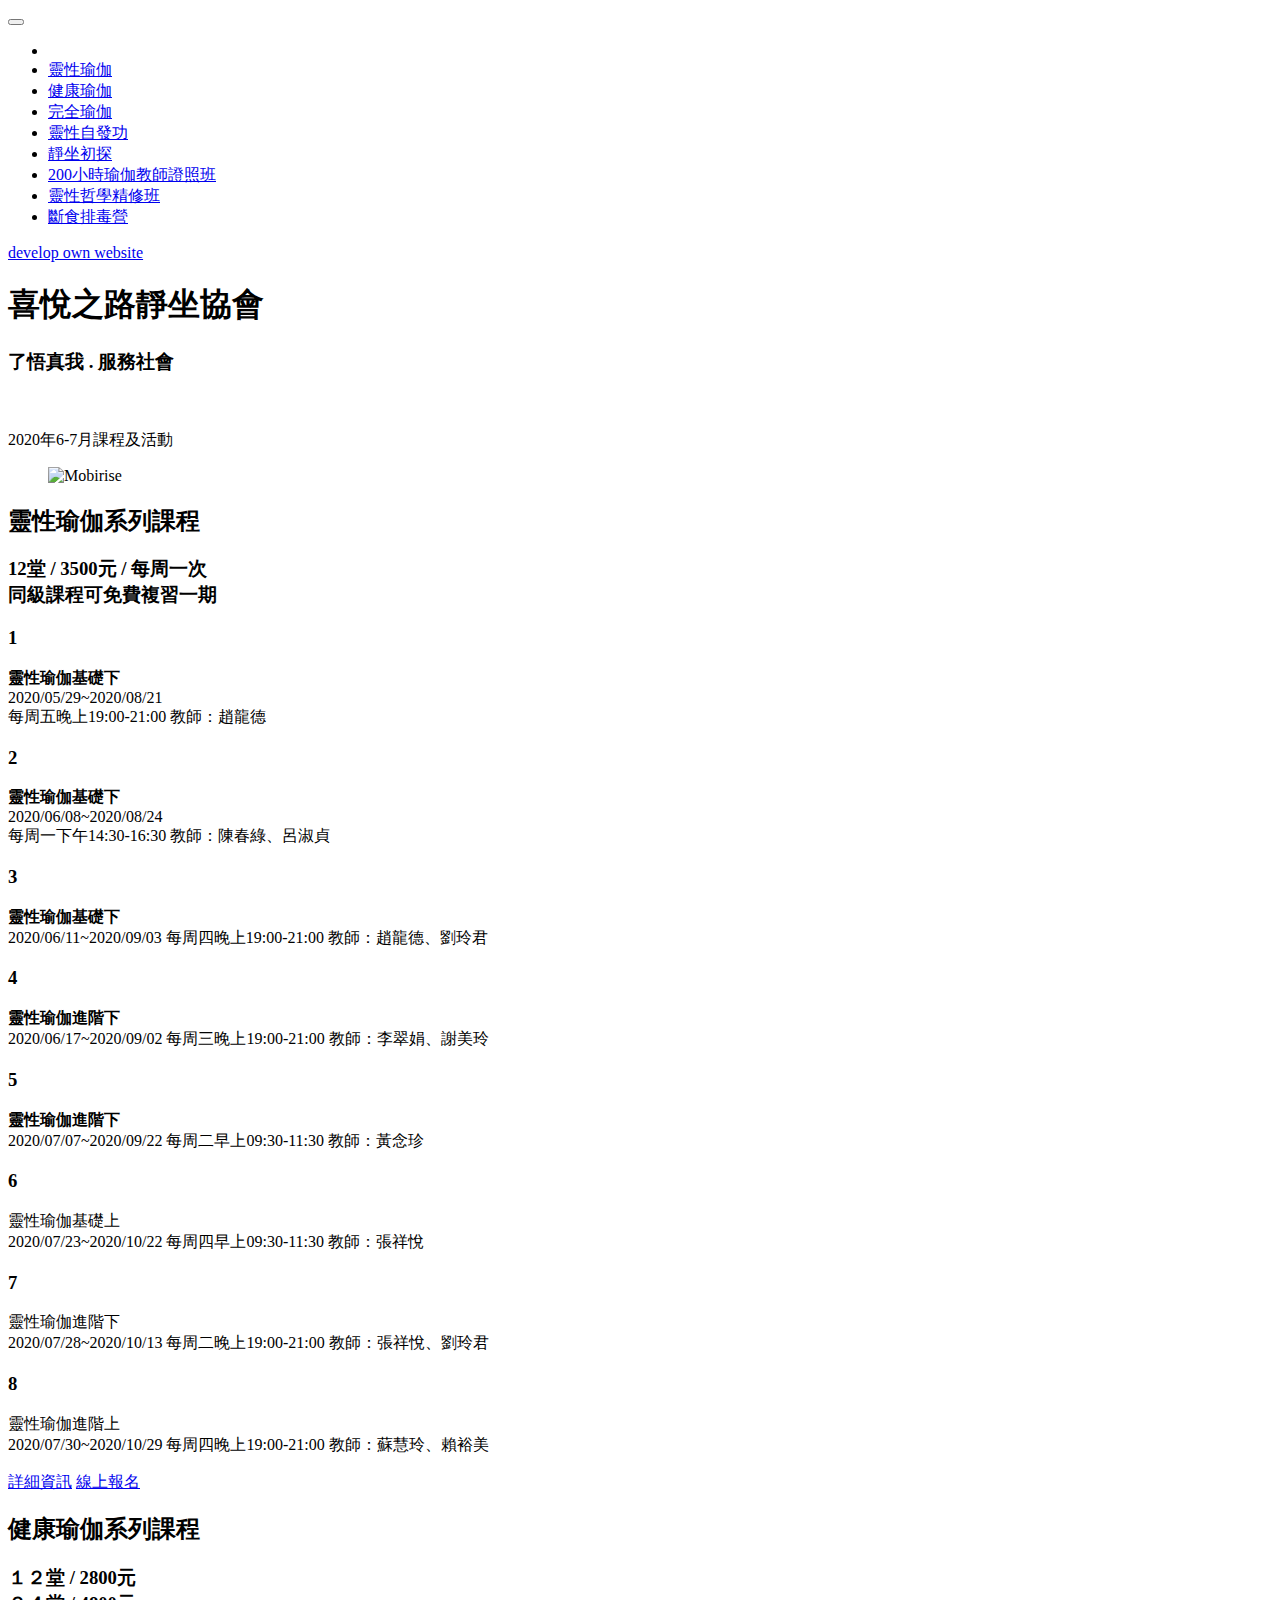
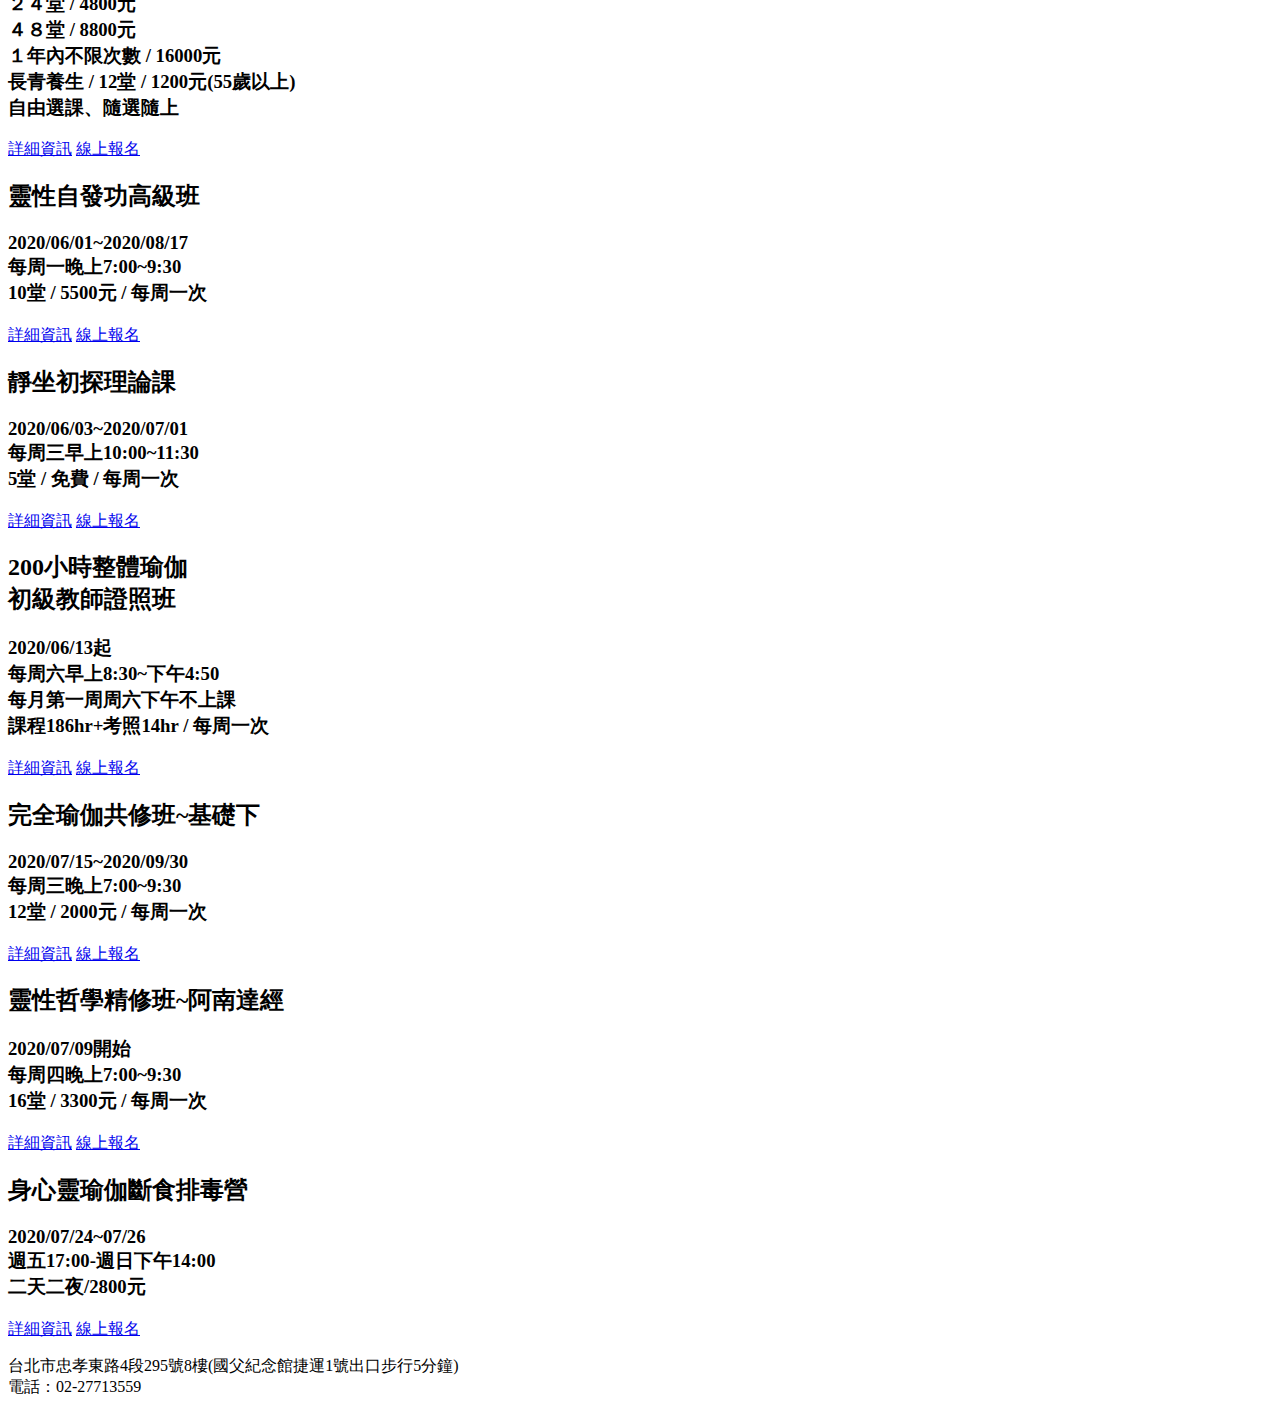
==== index.html @ 574dac0e "create github pages" ====
<!DOCTYPE html>
<html  >
<head>
  <!-- Site made with Mobirise Website Builder v4.12.1, https://mobirise.com -->
  <meta charset="UTF-8">
  <meta http-equiv="X-UA-Compatible" content="IE=edge">
  <meta name="generator" content="Mobirise v4.12.1, mobirise.com">
  <meta name="viewport" content="width=device-width, initial-scale=1, minimum-scale=1">
  <link rel="shortcut icon" href="assets/images/logo2.png" type="image/x-icon">
  <meta name="description" content="">
  
  <title>Home</title>
  <link rel="stylesheet" href="assets/web/assets/mobirise-icons/mobirise-icons.css">
  <link rel="stylesheet" href="assets/bootstrap/css/bootstrap.min.css">
  <link rel="stylesheet" href="assets/bootstrap/css/bootstrap-grid.min.css">
  <link rel="stylesheet" href="assets/bootstrap/css/bootstrap-reboot.min.css">
  <link rel="stylesheet" href="assets/socicon/css/styles.css">
  <link rel="stylesheet" href="assets/tether/tether.min.css">
  <link rel="stylesheet" href="assets/dropdown/css/style.css">
  <link rel="stylesheet" href="assets/theme/css/style.css">
  <link rel="preload" as="style" href="assets/mobirise/css/mbr-additional.css"><link rel="stylesheet" href="assets/mobirise/css/mbr-additional.css" type="text/css">
  
  
  
</head>
<body>
  <section class="menu cid-rVx4RCQE0w" once="menu" id="menu1-0">

    

    <nav class="navbar navbar-expand beta-menu navbar-dropdown align-items-center navbar-fixed-top navbar-toggleable-sm">
        <button class="navbar-toggler navbar-toggler-right" type="button" data-toggle="collapse" data-target="#navbarSupportedContent" aria-controls="navbarSupportedContent" aria-expanded="false" aria-label="Toggle navigation">
            <div class="hamburger">
                <span></span>
                <span></span>
                <span></span>
                <span></span>
            </div>
        </button>
        <div class="menu-logo">
            <div class="navbar-brand">
                
                
            </div>
        </div>
        <div class="collapse navbar-collapse" id="navbarSupportedContent">
            <ul class="navbar-nav nav-dropdown nav-right navbar-nav-top-padding" data-app-modern-menu="true"><li class="nav-item">
                    <a class="nav-link link text-info display-4" href="https://mobirise.co">
                        </a>
                </li><li class="nav-item"><a class="nav-link link text-info display-4" href="index.html#content4-2"><span class="mbri-file mbr-iconfont mbr-iconfont-btn"></span>靈性瑜伽</a></li><li class="nav-item"><a class="nav-link link text-info display-4" href="index.html#table1-5"><span class="mbri-file mbr-iconfont mbr-iconfont-btn"></span>健康瑜伽</a></li><li class="nav-item"><a class="nav-link link text-info display-4" href="index.html#content4-1p"><span class="mbri-file mbr-iconfont mbr-iconfont-btn"></span>完全瑜伽</a></li><li class="nav-item"><a class="nav-link link text-info display-4" href="index.html#content4-7"><span class="mbri-file mbr-iconfont mbr-iconfont-btn"></span>靈性自發功</a></li>
                <li class="nav-item">
                    <a class="nav-link link text-info display-4" href="index.html#content4-a"><span class="mbri-file mbr-iconfont mbr-iconfont-btn"></span>靜坐初探</a>
                </li><li class="nav-item"><a class="nav-link link text-info display-4" href="https://uttara0707.github.io/yogateachertraining/"><span class="mbri-file mbr-iconfont mbr-iconfont-btn"></span>200小時瑜伽教師證照班</a></li><li class="nav-item"><a class="nav-link link text-info display-4" href="index.html#content4-1a"><span class="mbri-file mbr-iconfont mbr-iconfont-btn"></span>靈性哲學精修班</a></li><li class="nav-item"><a class="nav-link link text-info display-4" href="index.html#content8-24"><span class="mbri-file mbr-iconfont mbr-iconfont-btn"></span>斷食排毒營</a></li></ul>
            
        </div>
    </nav>
</section>

<section class="engine"><a href="https://mobirise.info/k">develop own website</a></section><section class="cid-rZuE3ScoyJ mbr-fullscreen mbr-parallax-background" id="header2-2i">

    

    <div class="mbr-overlay" style="opacity: 0.5; background-color: rgb(35, 35, 35);"></div>

    <div class="container align-center">
        <div class="row justify-content-md-center">
            <div class="mbr-white col-md-10">
                <h1 class="mbr-section-title mbr-bold pb-3 mbr-fonts-style display-1">
                    喜悅之路靜坐協會</h1>
                <h3 class="mbr-section-subtitle align-center mbr-light pb-3 mbr-fonts-style display-5">
                    了悟真我 <strong>.</strong> 服務社會</h3>
                <p class="mbr-text pb-3 mbr-fonts-style display-5"><br><br>2020年6-7月課程及活動</p>
                
            </div>
        </div>
    </div>
    <div class="mbr-arrow hidden-sm-down" aria-hidden="true">
        <a href="#next">
            <i class="mbri-down mbr-iconfont"></i>
        </a>
    </div>
</section>

<section class="cid-rZjfyZ6emt" id="image3-1o">

    

    <figure class="mbr-figure container">
            <div class="image-block" style="width: 78%;">
                <img src="assets/images/vamii2020-6-1028x685.jpg" width="1400" alt="Mobirise" title="">
                
            </div>
    </figure>
</section>

<section class="mbr-section content4 cid-rVx4Vyy6t6" id="content4-2">

    

    <div class="container">
        <div class="media-container-row">
            <div class="title col-12 col-md-8">
                <h2 class="align-center pb-3 mbr-fonts-style display-2"><strong>
                    靈性瑜伽系列課程
                </strong></h2>
                <h3 class="mbr-section-subtitle align-center mbr-light mbr-fonts-style display-5">12堂 / 3500元 / 每周一次 <br>同級課程可免費複習一期&nbsp;</h3>
                
            </div>
        </div>
    </div>
</section>

<section class="step1 cid-rZk6MmxdIs" id="step1-1x">

    

    
    
    <div class="container">
        
        
        <div class="step-container">
            <div class="card separline pb-4">
                <div class="step-element d-flex">
                    <div class="step-wrapper pr-3">
                        <h3 class="step d-flex align-items-center justify-content-center">
                            1
                        </h3>
                    </div>          
                    <div class="step-text-content">
                        
                        <p class="mbr-step-text mbr-fonts-style display-5"><strong>靈性瑜伽基礎下</strong><br>2020/05/29~2020/08/21 <br>每周五晚上19:00-21:00 教師：趙龍德</p>
                    </div>
                </div>
            </div>

            <div class="card separline pb-4">
                <div class="step-element d-flex">
                    <div class="step-wrapper pr-3">
                        <h3 class="step d-flex align-items-center justify-content-center">
                            2
                        </h3>
                    </div>          
                    <div class="step-text-content">
                        
                        <p class="mbr-step-text mbr-fonts-style display-5"><strong>靈性瑜伽基礎下</strong>
<br>2020/06/08~2020/08/24 <br>每周一下午14:30-16:30 教師：陳春綠、呂淑貞</p>
                    </div>
                </div>
            </div>

            <div class="card separline pb-4">
                <div class="step-element d-flex">
                    <div class="step-wrapper pr-3">
                        <h3 class="step d-flex align-items-center justify-content-center">
                            3
                        </h3>
                    </div>          
                    <div class="step-text-content">
                        
                        <p class="mbr-step-text mbr-fonts-style display-5"><strong>靈性瑜伽基礎下</strong> 
<br>2020/06/11~2020/09/03 每周四晚上19:00-21:00 教師：趙龍德、劉玲君<br></p>
                    </div>
                </div>
            </div>

            <div class="card separline pb-4">
                <div class="step-element d-flex">
                    <div class="step-wrapper pr-3">
                        <h3 class="step d-flex align-items-center justify-content-center">
                            4
                        </h3>
                    </div>          
                    <div class="step-text-content">
                        
                        <p class="mbr-step-text mbr-fonts-style display-5"><strong>靈性瑜伽進階下&nbsp;</strong><br>2020/06/17~2020/09/02 每周三晚上19:00-21:00 教師：李翠娟、謝美玲</p>
                    </div>
                </div>
            </div>
            
            <div class="card separline pb-4">
                <div class="step-element d-flex">
                    <div class="step-wrapper pr-3">
                        <h3 class="step d-flex align-items-center justify-content-center">
                            5
                        </h3>
                    </div>          
                    <div class="step-text-content">
                        
                        <p class="mbr-step-text mbr-fonts-style display-5"><strong>靈性瑜伽進階下 
</strong><br>2020/07/07~2020/09/22 每周二早上09:30-11:30 教師：黃念珍</p>
                    </div>
                </div>
            </div>
            
            <div class="card separline pb-4">
                <div class="step-element d-flex">
                    <div class="step-wrapper pr-3">
                        <h3 class="step d-flex align-items-center justify-content-center">
                            6
                        </h3>
                    </div>          
                    <div class="step-text-content">
                        
                        <p class="mbr-step-text mbr-fonts-style display-5">靈性瑜伽基礎上&nbsp;<br>2020/07/23~2020/10/22 每周四早上09:30-11:30 教師：張祥悅</p>
                    </div>
                </div>
            </div>
            
            <div class="card separline pb-4">
                <div class="step-element d-flex">
                    <div class="step-wrapper pr-3">
                        <h3 class="step d-flex align-items-center justify-content-center">
                            7
                        </h3>
                    </div>          
                    <div class="step-text-content">
                        
                        <p class="mbr-step-text mbr-fonts-style display-5">靈性瑜伽進階下 
<br>2020/07/28~2020/10/13 每周二晚上19:00-21:00 教師：張祥悅、劉玲君</p>
                    </div>
                </div>
            </div>
            
            <div class="card">
                <div class="step-element d-flex">
                    <div class="step-wrapper pr-3">
                        <h3 class="step d-flex align-items-center justify-content-center">
                            8
                        </h3>
                    </div>          
                    <div class="step-text-content">
                        
                        <p class="mbr-step-text mbr-fonts-style display-5">靈性瑜伽進階上 
<br>2020/07/30~2020/10/29 每周四晚上19:00-21:00 教師：蘇慧玲、賴裕美</p>
                    </div>
                </div>
            </div>
            
            
        </div>
    </div>
</section>

<section class="mbr-section content8 cid-rVx4XVNos7" id="content8-4">

    

    <div class="container">
        <div class="media-container-row title">
            <div class="col-12 col-md-8">
                <div class="mbr-section-btn align-center"><a class="btn btn-primary display-5" href="page2.html">詳細資訊</a>
                    <a class="btn btn-success display-5" href="http://www.sdm.org.tw/newwebclasstime3-1.php">線上報名</a></div>
            </div>
        </div>
    </div>
</section>

<section class="mbr-section content4 cid-rZkwbj1PaE" id="content4-28">

    

    <div class="container">
        <div class="media-container-row">
            <div class="title col-12 col-md-8">
                <h2 class="align-center pb-3 mbr-fonts-style display-2"><strong>
                    健康瑜伽系列課程</strong></h2>
                <h3 class="mbr-section-subtitle align-center mbr-light mbr-fonts-style display-5">１２堂 / 2800元
<div>２４堂 / 4800元
</div><div>４８堂 / 8800元
</div><div>１年內不限次數 / 16000元
</div><div>長青養生 / 12堂 / 1200元(55歲以上)
</div><div>自由選課、隨選隨上</div></h3>
                
            </div>
        </div>
    </div>
</section>

<section class="mbr-section content8 cid-rVx51g9vML" id="content8-6">

    

    <div class="container">
        <div class="media-container-row title">
            <div class="col-12 col-md-8">
                <div class="mbr-section-btn align-center"><a class="btn btn-primary display-5" href="page1.html">詳細資訊</a>
                    <a class="btn btn-success display-5" href="http://bit.ly/2wSgYdT">線上報名</a></div>
            </div>
        </div>
    </div>
</section>

<section class="mbr-section content4 cid-rVx52HTI4R" id="content4-7">

    

    <div class="container">
        <div class="media-container-row">
            <div class="title col-12 col-md-8">
                <h2 class="align-center pb-3 mbr-fonts-style display-2"><strong>靈性自發功高級班</strong></h2>
                <h3 class="mbr-section-subtitle align-center mbr-light mbr-fonts-style display-5">
                    2020/06/01~2020/08/17 &nbsp;<br>每周一晚上7:00~9:30 &nbsp;<br>10堂 / 5500元 / 每周一次</h3>
                
            </div>
        </div>
    </div>
</section>

<section class="mbr-section content8 cid-rVx66VqVpN" id="content8-9">

    

    <div class="container">
        <div class="media-container-row title">
            <div class="col-12 col-md-8">
                <div class="mbr-section-btn align-center"><a class="btn btn-primary display-5" href="page3.html">詳細資訊</a>
                    <a class="btn btn-success display-5" href="https://bit.ly/3b9WHzP">線上報名</a></div>
            </div>
        </div>
    </div>
</section>

<section class="mbr-section content4 cid-rVx6hPb0Yq" id="content4-a">

    

    <div class="container">
        <div class="media-container-row">
            <div class="title col-12 col-md-8">
                <h2 class="align-center pb-3 mbr-fonts-style display-2"><strong>靜坐初探理論課</strong></h2>
                <h3 class="mbr-section-subtitle align-center mbr-light mbr-fonts-style display-5">2020/06/03~2020/07/01<div>每周三早上10:00~11:30  
</div><div>5堂 / 免費 / 每周一次</div></h3>
                
            </div>
        </div>
    </div>
</section>

<section class="mbr-section content8 cid-rVx53WpK7g" id="content8-8">

    

    <div class="container">
        <div class="media-container-row title">
            <div class="col-12 col-md-8">
                <div class="mbr-section-btn align-center"><a class="btn btn-primary display-5" href="page4.html">詳細資訊</a>
                    <a class="btn btn-success display-5" href="https://bit.ly/2ZdC8PL">線上報名</a></div>
            </div>
        </div>
    </div>
</section>

<section class="mbr-section content4 cid-rWcIiWOaWi" id="content4-17">

    

    <div class="container">
        <div class="media-container-row">
            <div class="title col-12 col-md-8">
                <h2 class="align-center pb-3 mbr-fonts-style display-2"><strong>200小時整體瑜伽<br>初級教師證照班</strong></h2>
                <h3 class="mbr-section-subtitle align-center mbr-light mbr-fonts-style display-5">2020/06/13起<div>每周六早上8:30~下午4:50
</div><div>每月第一周周六下午不上課</div><div>課程186hr+考照14hr / 每周一次</div></h3>
                
            </div>
        </div>
    </div>
</section>

<section class="mbr-section content8 cid-rWcIjJwOPV" id="content8-18">

    

    <div class="container">
        <div class="media-container-row title">
            <div class="col-12 col-md-8">
                <div class="mbr-section-btn align-center"><a class="btn btn-primary display-4" href="https://spiritualyogateacher2020.mobirisesite.com/">詳細資訊</a>
                    <a class="btn btn-success display-4" href="https://bit.ly/3c7kssf">線上報名</a></div>
            </div>
        </div>
    </div>
</section>

<section class="mbr-section content4 cid-rZjlKK3jNa" id="content4-1p">

    

    <div class="container">
        <div class="media-container-row">
            <div class="title col-12 col-md-8">
                <h2 class="align-center pb-3 mbr-fonts-style display-2"><strong>完全瑜伽共修班~基礎下</strong><br></h2>
                <h3 class="mbr-section-subtitle align-center mbr-light mbr-fonts-style display-5">
                    2020/07/15~2020/09/30 &nbsp;<br>每周三晚上7:00~9:30 &nbsp;<br>12堂 / 2000元 / 每周一次</h3>
                
            </div>
        </div>
    </div>
</section>

<section class="mbr-section content8 cid-rZjlLvR2WA" id="content8-1q">

    

    <div class="container">
        <div class="media-container-row title">
            <div class="col-12 col-md-8">
                <div class="mbr-section-btn align-center"><a class="btn btn-primary display-5" href="page5.html">詳細資訊</a>
                    <a class="btn btn-success display-5" href="https://bit.ly/2Tj829C">線上報名</a></div>
            </div>
        </div>
    </div>
</section>

<section class="mbr-section content4 cid-rWcWgiGHM0" id="content4-1a">

    

    <div class="container">
        <div class="media-container-row">
            <div class="title col-12 col-md-8">
                <h2 class="align-center pb-3 mbr-fonts-style display-2"><strong>靈性哲學精修班~阿南達經</strong></h2>
                <h3 class="mbr-section-subtitle align-center mbr-light mbr-fonts-style display-5">
                    2020/07/09開始 &nbsp;<br>每周四晚上7:00~9:30 &nbsp;<br>16堂 / 3300元 / 每周一次</h3>
                
            </div>
        </div>
    </div>
</section>

<section class="mbr-section content8 cid-rWcX05pHcy" id="content8-1b">

    

    <div class="container">
        <div class="media-container-row title">
            <div class="col-12 col-md-8">
                <div class="mbr-section-btn align-center"><a class="btn btn-primary display-5" href="https://spiritualyogateacher.mobirisesite.com/">詳細資訊</a>
                    <a class="btn btn-success display-5" href="https://bit.ly/2WHqeMa">線上報名</a></div>
            </div>
        </div>
    </div>
</section>

<section class="mbr-section content4 cid-rZkJSVvJKO" id="content4-2g">

    

    <div class="container">
        <div class="media-container-row">
            <div class="title col-12 col-md-8">
                <h2 class="align-center pb-3 mbr-fonts-style display-2"><strong>
                    身心靈瑜伽斷食排毒營
                </strong></h2>
                <h3 class="mbr-section-subtitle align-center mbr-light mbr-fonts-style display-5">
                    2020/07/24~07/26
                <br>週五17:00-週日下午14:00<br>二天二夜/2800元</h3>
                
            </div>
        </div>
    </div>
</section>

<section class="mbr-section content8 cid-rZkrAt59tg" id="content8-24">

    

    <div class="container">
        <div class="media-container-row title">
            <div class="col-12 col-md-8">
                <div class="mbr-section-btn align-center"><a class="btn btn-primary display-4" href="page7.html">詳細資訊</a>
                    <a class="btn btn-secondary display-4" href="https://bit.ly/2Th2m03">線上報名</a></div>
            </div>
        </div>
    </div>
</section>

<section once="footers" class="cid-rVD7YR5Mi5 mbr-reveal" id="footer7-s">

    

    

    <div class="container">
        <div class="media-container-row align-center mbr-white">
            
            <div class="row social-row">
                <div class="social-list align-right pb-2">
                    
                    
                    
                    
                    
                    
                <div class="soc-item">
                        <a href="https://lin.ee/ftPwjJQ" target="_blank">
                            <span class="mbr-iconfont mbr-iconfont-social socicon-line socicon" style="font-size: 48px; color: rgb(25, 145, 40); fill: rgb(25, 145, 40);"></span>
                        </a>
                    </div><div class="soc-item">
                        <a href="https://www.facebook.com/sdmyoga" target="_blank">
                            <span class="mbr-iconfont mbr-iconfont-social socicon-facebook socicon" style="font-size: 48px; color: rgb(20, 157, 204); fill: rgb(20, 157, 204);"></span>
                        </a>
                    </div><div class="soc-item">
                        <a href="http://www.sdm.org.tw/index.htm" target="_blank">
                            <span class="mbr-iconfont mbr-iconfont-social mbri-home" style="font-size: 48px; color: rgb(250, 75, 24); fill: rgb(250, 75, 24);"></span>
                        </a>
                    </div></div>
            </div>
            <div class="row row-copirayt">
                <p class="mbr-text mb-0 mbr-fonts-style mbr-white align-center display-5">台北市忠孝東路4段295號8樓(國父紀念館捷運1號出口步行5分鐘)<br>電話：02-27713559<br></p>
            </div>
        </div>
    </div>
</section>


  <script src="assets/web/assets/jquery/jquery.min.js"></script>
  <script src="assets/popper/popper.min.js"></script>
  <script src="assets/bootstrap/js/bootstrap.min.js"></script>
  <script src="assets/tether/tether.min.js"></script>
  <script src="assets/dropdown/js/nav-dropdown.js"></script>
  <script src="assets/dropdown/js/navbar-dropdown.js"></script>
  <script src="assets/touchswipe/jquery.touch-swipe.min.js"></script>
  <script src="assets/parallax/jarallax.min.js"></script>
  <script src="assets/smoothscroll/smooth-scroll.js"></script>
  <script src="assets/theme/js/script.js"></script>
  
  
</body>
</html>
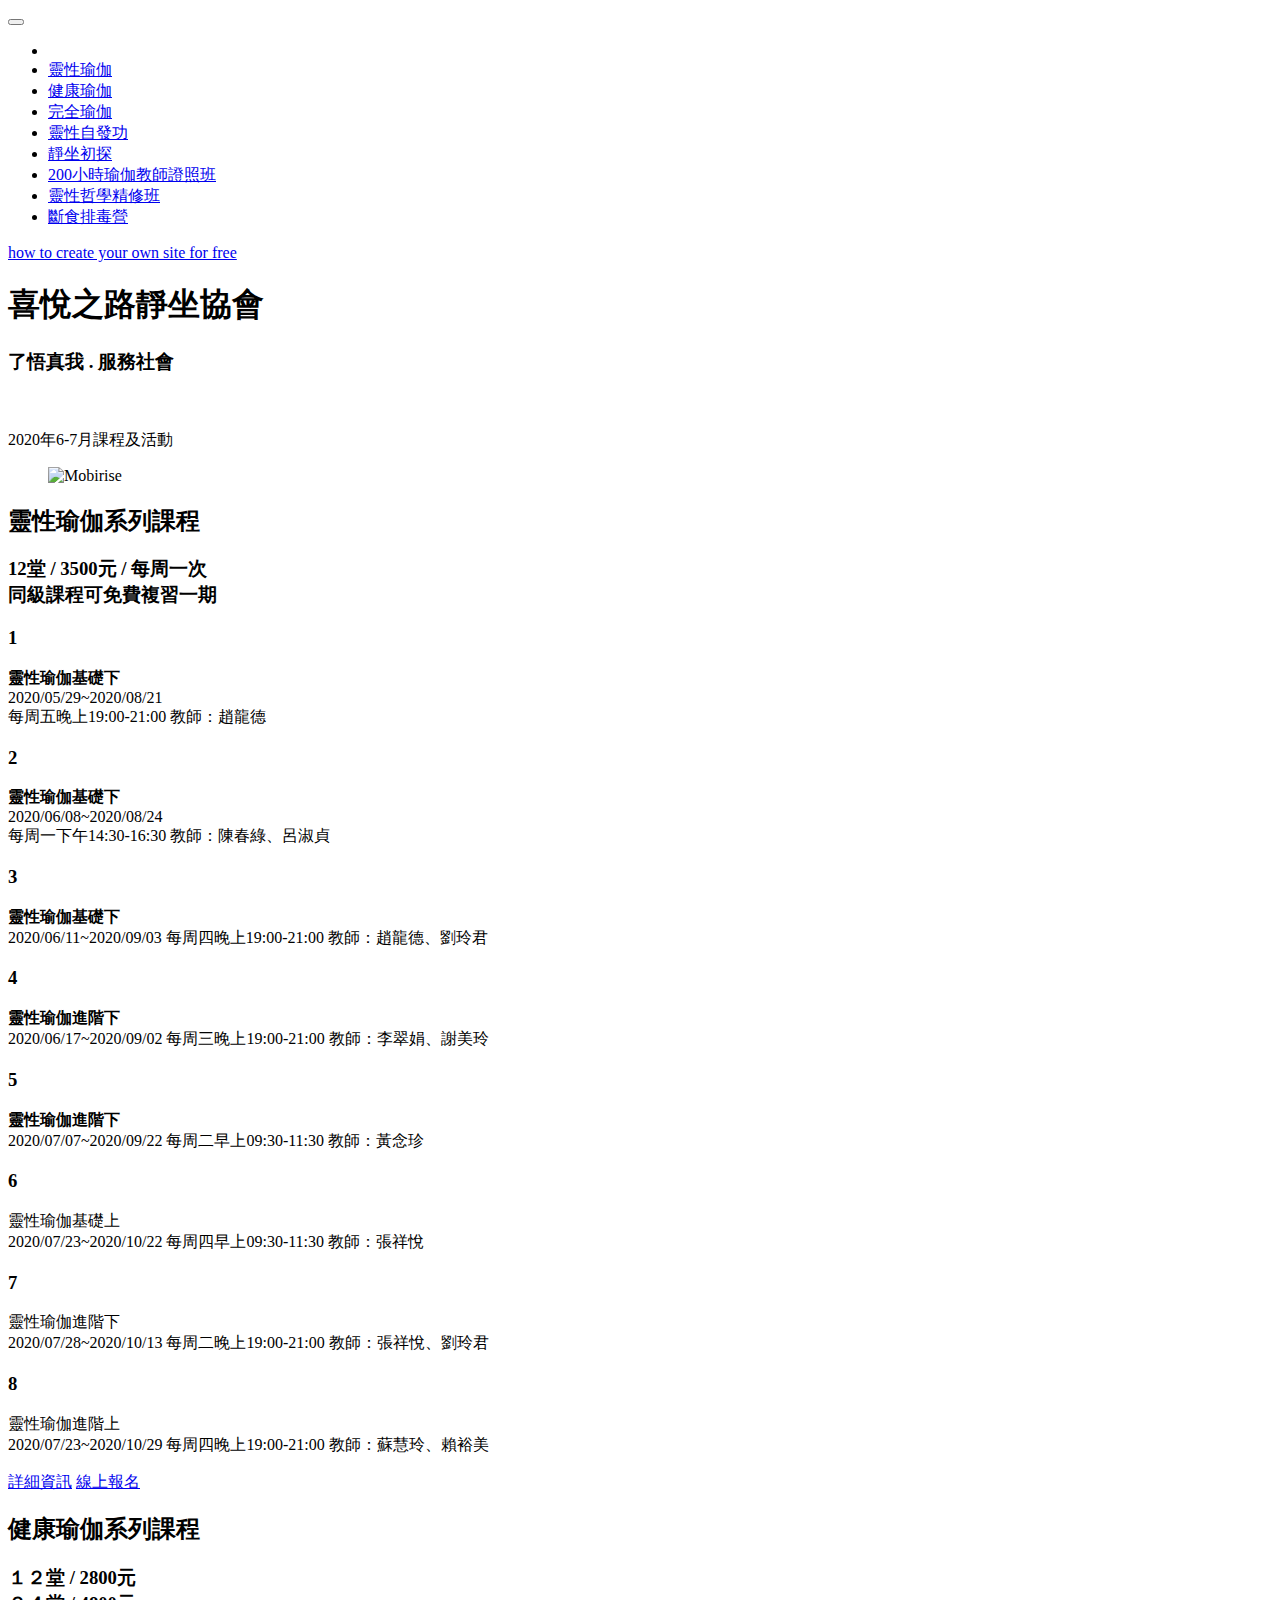
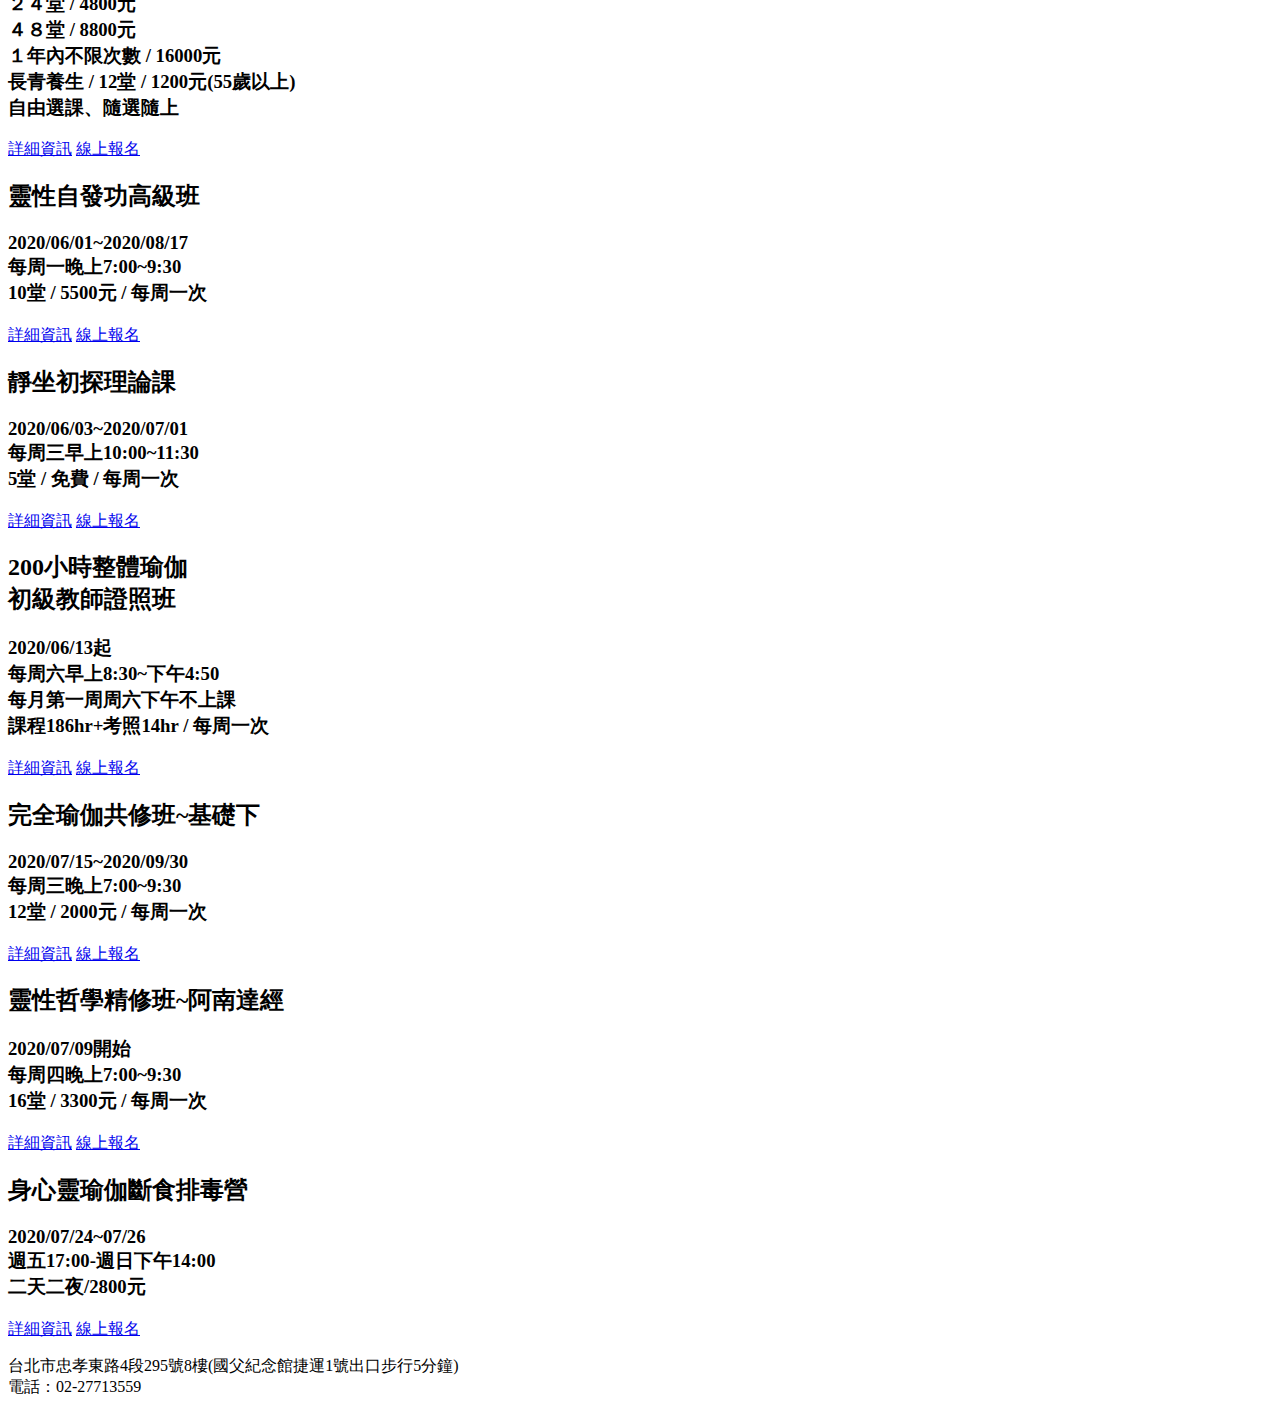
==== commit ef853867: "create github pages" ====
--- a/index.html
+++ b/index.html
@@ -1,13 +1,14 @@
 <!DOCTYPE html>
 <html  >
 <head>
-  <!-- Site made with Mobirise Website Builder v4.12.1, https://mobirise.com -->
+  <!-- Site made with Mobirise Website Builder v4.12.4, https://mobirise.com -->
   <meta charset="UTF-8">
   <meta http-equiv="X-UA-Compatible" content="IE=edge">
-  <meta name="generator" content="Mobirise v4.12.1, mobirise.com">
+  <meta name="generator" content="Mobirise v4.12.4, mobirise.com">
   <meta name="viewport" content="width=device-width, initial-scale=1, minimum-scale=1">
   <link rel="shortcut icon" href="assets/images/logo2.png" type="image/x-icon">
   <meta name="description" content="">
+  
   
   <title>Home</title>
   <link rel="stylesheet" href="assets/web/assets/mobirise-icons/mobirise-icons.css">
@@ -56,7 +57,7 @@
     </nav>
 </section>
 
-<section class="engine"><a href="https://mobirise.info/k">develop own website</a></section><section class="cid-rZuE3ScoyJ mbr-fullscreen mbr-parallax-background" id="header2-2i">
+<section class="engine"><a href="https://mobirise.info/b">how to create your own site for free</a></section><section class="cid-rZuE3ScoyJ mbr-fullscreen mbr-parallax-background" id="header2-2i">
 
     
 
@@ -232,7 +233,7 @@
                     <div class="step-text-content">
                         
                         <p class="mbr-step-text mbr-fonts-style display-5">靈性瑜伽進階上 
-<br>2020/07/30~2020/10/29 每周四晚上19:00-21:00 教師：蘇慧玲、賴裕美</p>
+<br>2020/07/23~2020/10/29 每周四晚上19:00-21:00 教師：蘇慧玲、賴裕美</p>
                     </div>
                 </div>
             </div>
